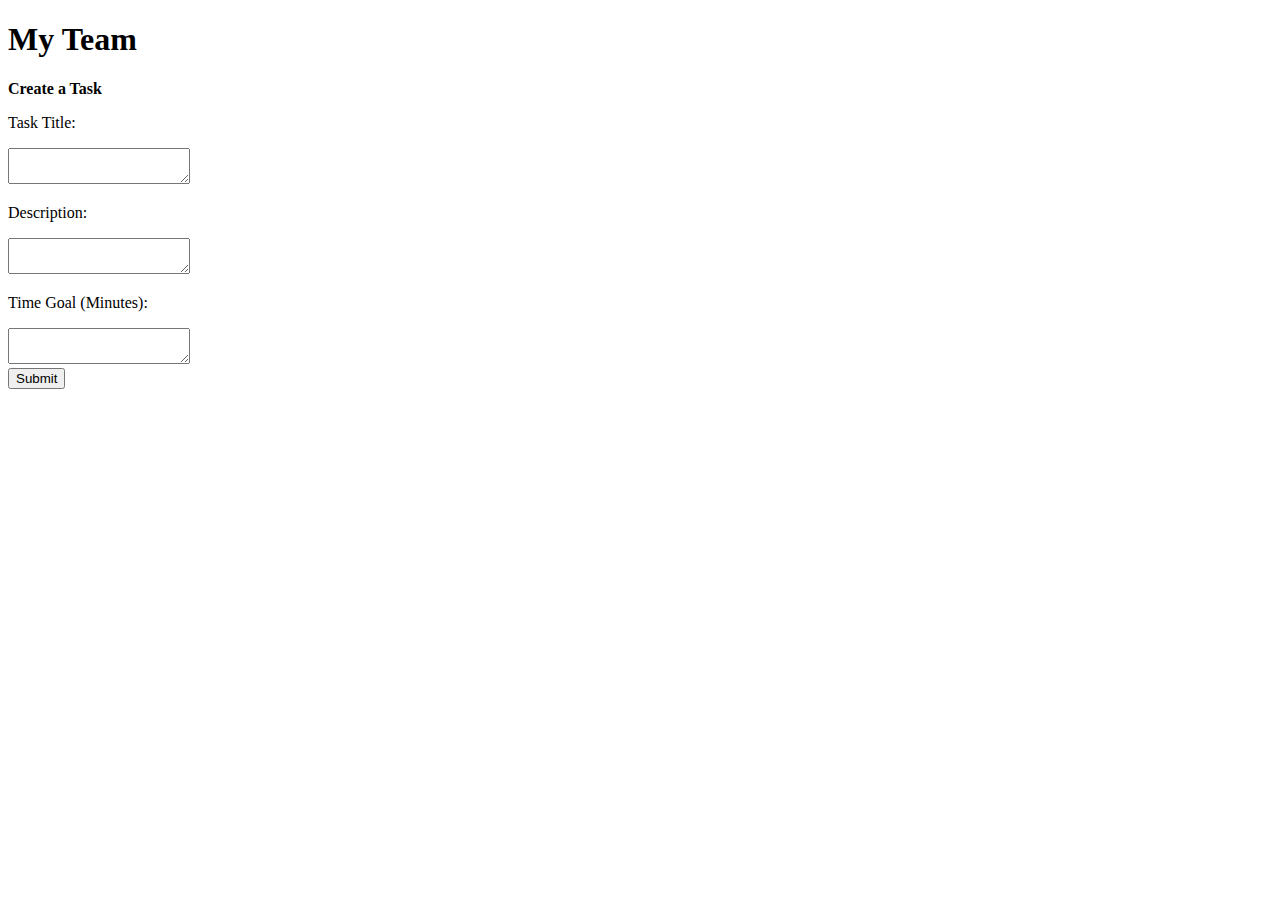
==== src/main/webapp/team.html @ f6d2feed "Merge pull request #1 from benxu3/hello-world" ====
<!DOCTYPE html>
<html>
  <head>
    <meta charset="UTF-8">
    <title>My Team</title>
    <link rel="stylesheet" href="style.css">
    <script src="script.js"></script>
  </head>
  <body onload="loadTeamView();">
    <div id="content">
      <h1>My Team</h1>
      <p><b>Create a Task</b></p>
      <form action="/create-task" method="POST">
        <p>Task Title:</p>
        <textarea name="title"></textarea>
        <p>Description:</p>
        <textarea name="desc"></textarea>
        <p>Time Goal (Minutes):</p>
        <textarea name="time"></textarea>
        <br/>
        <input type="submit" />
      </form>
      <div id="users">
      </div>
    </div>
  </body>
</html>
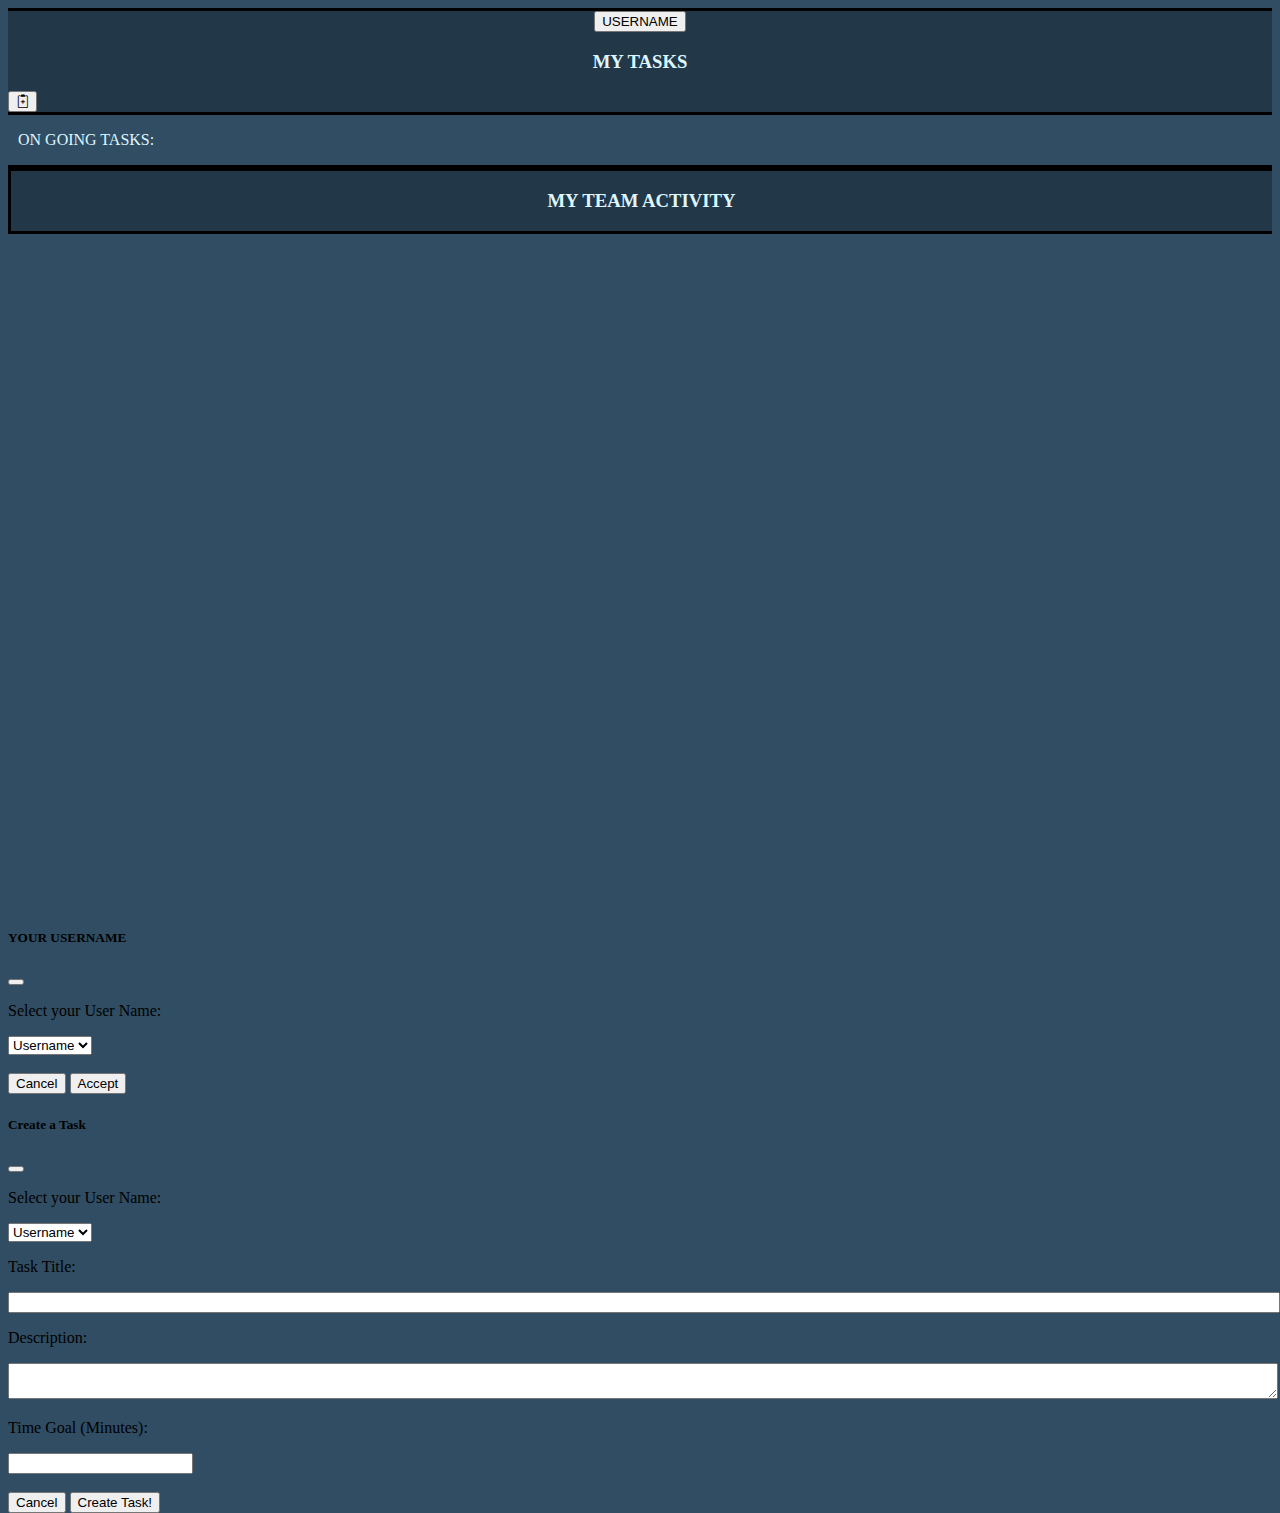
==== commit 74e52b1a: "ADD TEAM VIEW MOCKOUT, NEW ENTYTIES, NEW FETCH JSON TO HTML FUNCTION, ETC" ====
--- a/src/main/webapp/team.html
+++ b/src/main/webapp/team.html
@@ -1,27 +1,189 @@
 <!DOCTYPE html>
 <html>
-  <head>
+
+<head>
     <meta charset="UTF-8">
+    <meta name="viewport" content="width=device-width, initial-scale=1">
     <title>My Team</title>
+    <link href="https://cdn.jsdelivr.net/npm/bootstrap@5.2.0-beta1/dist/css/bootstrap.min.css" rel="stylesheet"
+        integrity="sha384-0evHe/X+R7YkIZDRvuzKMRqM+OrBnVFBL6DOitfPri4tjfHxaWutUpFmBp4vmVor" crossorigin="anonymous">
     <link rel="stylesheet" href="style.css">
     <script src="script.js"></script>
-  </head>
-  <body onload="loadTeamView();">
-    <div id="content">
-      <h1>My Team</h1>
-      <p><b>Create a Task</b></p>
-      <form action="/create-task" method="POST">
-        <p>Task Title:</p>
-        <textarea name="title"></textarea>
-        <p>Description:</p>
-        <textarea name="desc"></textarea>
-        <p>Time Goal (Minutes):</p>
-        <textarea name="time"></textarea>
-        <br/>
-        <input type="submit" />
-      </form>
-      <div id="users">
-      </div>
+</head>
+
+<body onload="loadTeamView(); loadUserView();" class="cont">
+    <div class="container-fluid conta">
+        <div class="row custom-row ">
+            <div class="col-sm-12 col-md-6 col-lg-6 colul ">
+                <div class="p-3 headers">
+                    <div class="row">
+                        <div class="col-2">
+                            <div class="username">
+                                <!-- Button trigger modal SELECT USERNAME-->
+                                <button type="button" class="btn btn-primary" data-bs-toggle="modal"
+                                    data-bs-target="#selectuser">
+                                    USERNAME
+                                </button>
+                            </div>
+                        </div>
+                        <div class="col-8">
+                            <h3>MY TASKS</h3>
+                        </div>
+
+                        <!-- Button trigger modal CREATE NEW TASK-->
+                        <div class="col-2 text-end p-1">
+                            <button type="button" class="btn btn-warning p-1" data-bs-toggle="modal"
+                                data-bs-target="#createtask">
+                                <i class="bi bi-clipboard2-plus"></i>
+                            </button>
+                        </div>
+                    </div>
+
+                </div>
+                <div class="mytasks">
+                    <div class="curtask" id="curtask">
+                        <p class="p">ON GOING TASKS:</p>
+                    </div>
+                    
+                    <div class="logboxuser">
+                        <div class="pasttasks" id="pasttasks">
+                            <p class="p">PAST TASKS:</p>
+                        </div>
+                    </div>
+                </div>
+            </div>
+
+
+
+            <div class="col-sm-12 col-md-6 col-lg-6 colur ">
+                <div class="p-3 headers">
+                    <h3>MY TEAM ACTIVITY</h3>
+                </div>
+                <!-- <div class="users-drawer  rounded-1">
+                     <i class="bi bi-person-circle uspfp" style="font-size: 2.5vw; padding: 0px 5px;"></i>
+                     <div class="text">
+                         <div class="row m-0">
+                             <div class="col-3">
+                                 <h6>User name </h6>
+                             </div>
+                             <div class="col-1 ">
+                                 <i class="bi bi-arrow-right flech" style="font-size: 20px;"></i>
+                             </div>
+                             <div class="col-7 ">
+                                 <h6>TASK TITLE</h6>
+                             </div>
+                            <div class="col-1 text-end">
+                                 <p>TIMESTAMP</p>
+                             </div>
+                         </div>
+                         <div class="row m-0">
+                             <div class="col ">
+                                 <p>task description</p>
+                             </div>
+                             <div class="col ">
+                                 <p>tast time</p>
+                             </div>
+                         </div>
+                     </div>
+                 </div>-->
+                <div class="logbox">
+                    <div id="users">
+
+                    </div>
+                </div>
+
+            </div>
+        </div>
     </div>
-  </body>
+
+
+
+    <script src="https://cdn.jsdelivr.net/npm/@popperjs/core@2.11.5/dist/umd/popper.min.js"
+        integrity="sha384-Xe+8cL9oJa6tN/veChSP7q+mnSPaj5Bcu9mPX5F5xIGE0DVittaqT5lorf0EI7Vk"
+        crossorigin="anonymous"></script>
+    <script src="https://cdn.jsdelivr.net/npm/bootstrap@5.2.0-beta1/dist/js/bootstrap.min.js"
+        integrity="sha384-kjU+l4N0Yf4ZOJErLsIcvOU2qSb74wXpOhqTvwVx3OElZRweTnQ6d31fXEoRD1Jy"
+        crossorigin="anonymous"></script>
+
+
+    <!-- MODALS SELECT USER-->
+    <div class="modal fade" id="selectuser" tabindex="-1" aria-labelledby="exampleModalLabel" aria-hidden="true">
+        <div class="modal-dialog">
+            <div class="modal-content">
+                <div class="modal-header">
+                    <h5 class="modal-title" id="exampleModalLabel">YOUR USERNAME</h5>
+                    <button type="button" class="btn-close" data-bs-dismiss="modal" aria-label="Close"></button>
+                </div>
+                <div class="modal-body">
+                    <form name="username" onsubmit="loadUserView();">
+                        <div class="mb-3">
+                            <p>Select your User Name:</p>
+                            <select name="userN" class="form-select" aria-label="Default select example">
+                                <option value="username" selected>Username</option>
+                                <option value="avritt">Avritt</option>
+                                <option value="ben">Ben</option>
+                                <option value="nicolas">Nicolas</option>
+                            </select>
+                        </div>
+                        <br />
+                        <div class="modal-footer">
+                            <button type="reset" class="btn btn-danger" data-bs-dismiss="modal">Cancel</button>
+                            <button type="submit" class="btn btn-success">Accept</button>
+                        </div>
+                    </form>
+                </div>
+            </div>
+        </div>
+    </div>
+
+
+    <!-- MODAL CREATE TASK-->
+    <div class="modal fade " id="createtask" tabindex="-1" aria-labelledby="exampleModalLabel" aria-hidden="true">
+        <div class="modal-dialog ">
+            <div class="modal-content ">
+                <div class="modal-header">
+                    <h5 class="modal-title" id="exampleModalLabel">Create a Task</h5>
+                    <button type="button" class="btn-close" data-bs-dismiss="modal" aria-label="Close"></button>
+                </div>
+                <div class="modal-body">
+
+                    <form name="newTask" action="/create-task" method="POST" onsubmit="return validateForm()">
+                        <div class="mb-3">
+                            <p>Select your User Name:</p>
+                            <select name="userN" class="form-select" aria-label="Default select example">
+                                <option value="username" selected>Username</option>
+                                <option value="avritt">Avritt</option>
+                                <option value="ben">Ben</option>
+                                <option value="nicolas">Nicolas</option>
+                            </select>
+                        </div>
+                        <div class="mb-3">
+                            <p>Task Title:</p>
+                            <input type="text" name="title" style="width: 100%;"></input>
+                        </div>
+                        <div class="mb-3">
+                            <p>Description:</p>
+                            <textarea name="desc" style="width: 100%;"></textarea>
+                        </div>
+                        <div class="mb-3">
+                            <p>Time Goal (Minutes):</p>
+                            <input type="number" min="0" oninput="this.value = Math.abs(this.value)"
+                                name="time"></input>
+                        </div>
+                        <br />
+                        <div class="modal-footer">
+                            <button type="reset" class="btn btn-danger" data-bs-dismiss="modal">Cancel</button>
+                            <button type="submit" class="btn btn-success">Create Task!</button>
+                        </div>
+                    </form>
+                </div>
+
+            </div>
+
+        </div>
+
+    </div>
+
+</body>
+
 </html>--- a/src/main/webapp/style.css
+++ b/src/main/webapp/style.css
@@ -0,0 +1,161 @@
+/*#content {
+  margin-left: auto;
+  margin-right: auto;
+  width: 650px;
+}
+
+#greeting-container {
+  margin-top: 20px;
+}*/
+@import url("https://cdn.jsdelivr.net/npm/bootstrap-icons@1.8.3/font/bootstrap-icons.css");
+
+
+
+body{
+    overflow: hidden;
+    height: 100vh;
+}
+
+.custom-row{
+    background-color: #304d63;
+    height: 100%;
+    
+}
+
+.curtask{
+    border-bottom-style: solid;
+    position: relative;
+    height: 50%;
+    width: 100%;
+    overflow: auto;
+}
+
+.pasttasks{
+    position: relative;
+    height: 50%;
+    width: 100%;
+    bottom: 0;
+}
+
+.mytasks .p{
+    padding: 0px 0px 0px 10px;
+    color: #def6ff;
+    position: sticky;
+}
+
+.task{
+    margin: 2px 5px;
+}
+
+.conta{
+    height: 100vh;
+}
+
+.cont{
+    background-color: #304d63;
+    height: 100vh;
+}
+
+.colur{
+    border-left-style: solid;
+}
+
+.mod{
+    align-content: center;
+}
+
+
+.headers{
+    background-color: #223747;
+    border-bottom-style: solid;
+    border-top-style: solid;
+    position: relative;
+    top: 0;
+    width: 100%;
+    height: 10%;
+}
+
+.row>*{
+    padding: 0px;
+}
+
+
+
+
+.users-drawer{
+    display: flex;
+    transition: .3s ease;
+    color: rgb(204, 204, 204);
+    
+}
+
+.users-drawer .text {
+    width: 100%; 
+}
+
+.users-drawer .text h6{
+    margin: 0px;
+    font-size:20px;
+}
+
+.users-drawer .text p{
+    margin: 0px;
+}
+
+.users-drawer:hover{
+    background: #5a7f9b;
+    color: black;
+}
+
+.text .row .pad{
+    padding-right: 0%;
+}
+
+hr{
+    margin: 3px auto;
+    width: 95%;
+    color: black;
+}
+.uspfp{
+    font-size: 2.5vw; 
+    padding: 0px 5px;
+}
+
+
+.flech{
+    font-size: 20px;
+}
+
+h3{
+    Color: #def6ff;
+    text-align: center;
+}     
+
+
+.username{
+    text-align: center;
+}
+
+.logbox{
+    overflow: auto;
+    height: 90%;
+    position: fixed;
+    bottom: 0;
+    width: 50%;
+}
+
+.logboxuser{
+    overflow: auto;
+    height: 45%;
+    position: fixed;
+    width: 50%;
+}
+
+
+
+.mytasks{
+    position: relative;
+    height: 90%;
+    bottom: 0;
+    width: 100%;
+}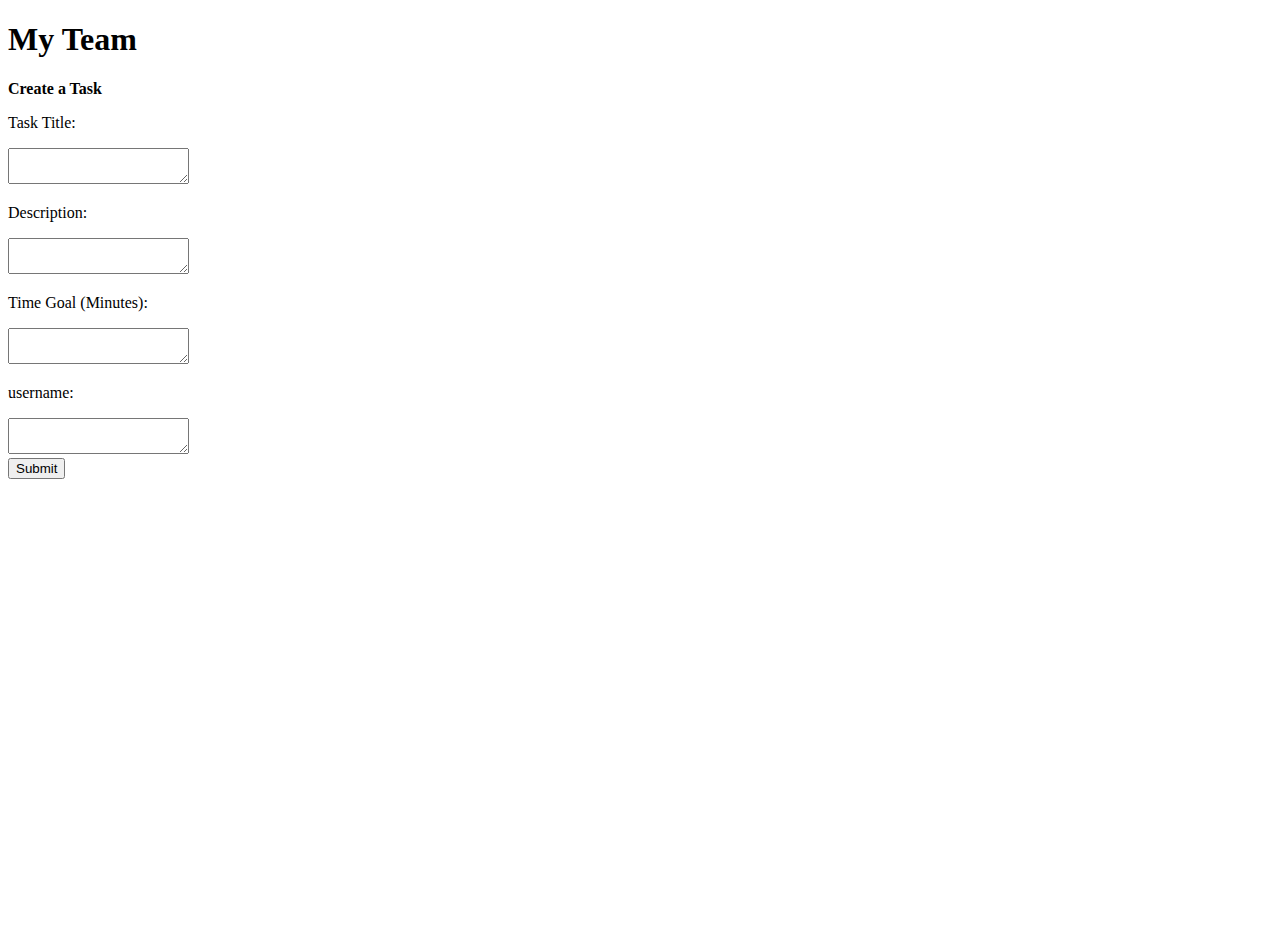
==== commit 1486f8fd: "implement backend servlets" ====
--- a/src/main/webapp/team.html
+++ b/src/main/webapp/team.html
@@ -1,189 +1,30 @@
 <!DOCTYPE html>
 <html>
-
-<head>
+  <head>
     <meta charset="UTF-8">
-    <meta name="viewport" content="width=device-width, initial-scale=1">
     <title>My Team</title>
-    <link href="https://cdn.jsdelivr.net/npm/bootstrap@5.2.0-beta1/dist/css/bootstrap.min.css" rel="stylesheet"
-        integrity="sha384-0evHe/X+R7YkIZDRvuzKMRqM+OrBnVFBL6DOitfPri4tjfHxaWutUpFmBp4vmVor" crossorigin="anonymous">
     <link rel="stylesheet" href="style.css">
     <script src="script.js"></script>
-</head>
-
-<body onload="loadTeamView(); loadUserView();" class="cont">
-    <div class="container-fluid conta">
-        <div class="row custom-row ">
-            <div class="col-sm-12 col-md-6 col-lg-6 colul ">
-                <div class="p-3 headers">
-                    <div class="row">
-                        <div class="col-2">
-                            <div class="username">
-                                <!-- Button trigger modal SELECT USERNAME-->
-                                <button type="button" class="btn btn-primary" data-bs-toggle="modal"
-                                    data-bs-target="#selectuser">
-                                    USERNAME
-                                </button>
-                            </div>
-                        </div>
-                        <div class="col-8">
-                            <h3>MY TASKS</h3>
-                        </div>
-
-                        <!-- Button trigger modal CREATE NEW TASK-->
-                        <div class="col-2 text-end p-1">
-                            <button type="button" class="btn btn-warning p-1" data-bs-toggle="modal"
-                                data-bs-target="#createtask">
-                                <i class="bi bi-clipboard2-plus"></i>
-                            </button>
-                        </div>
-                    </div>
-
-                </div>
-                <div class="mytasks">
-                    <div class="curtask" id="curtask">
-                        <p class="p">ON GOING TASKS:</p>
-                    </div>
-                    
-                    <div class="logboxuser">
-                        <div class="pasttasks" id="pasttasks">
-                            <p class="p">PAST TASKS:</p>
-                        </div>
-                    </div>
-                </div>
-            </div>
-
-
-
-            <div class="col-sm-12 col-md-6 col-lg-6 colur ">
-                <div class="p-3 headers">
-                    <h3>MY TEAM ACTIVITY</h3>
-                </div>
-                <!-- <div class="users-drawer  rounded-1">
-                     <i class="bi bi-person-circle uspfp" style="font-size: 2.5vw; padding: 0px 5px;"></i>
-                     <div class="text">
-                         <div class="row m-0">
-                             <div class="col-3">
-                                 <h6>User name </h6>
-                             </div>
-                             <div class="col-1 ">
-                                 <i class="bi bi-arrow-right flech" style="font-size: 20px;"></i>
-                             </div>
-                             <div class="col-7 ">
-                                 <h6>TASK TITLE</h6>
-                             </div>
-                            <div class="col-1 text-end">
-                                 <p>TIMESTAMP</p>
-                             </div>
-                         </div>
-                         <div class="row m-0">
-                             <div class="col ">
-                                 <p>task description</p>
-                             </div>
-                             <div class="col ">
-                                 <p>tast time</p>
-                             </div>
-                         </div>
-                     </div>
-                 </div>-->
-                <div class="logbox">
-                    <div id="users">
-
-                    </div>
-                </div>
-
-            </div>
-        </div>
+  </head>
+  <body onload="loadTeamView();">
+    <div id="content">
+      <h1>My Team</h1>
+      <p><b>Create a Task</b></p>
+      <form action="/create-task" method="POST">
+        <p>Task Title:</p>
+        <textarea name="title"></textarea>
+        <p>Description:</p>
+        <textarea name="desc"></textarea>
+        <p>Time Goal (Minutes):</p>
+        <textarea name="time"></textarea>
+        <br/>
+        <p>username:</p>
+        <textarea name="userN"></textarea>
+        <br/>
+        <input type="submit" />
+      </form>
+      <div id="users">
+      </div>
     </div>
-
-
-
-    <script src="https://cdn.jsdelivr.net/npm/@popperjs/core@2.11.5/dist/umd/popper.min.js"
-        integrity="sha384-Xe+8cL9oJa6tN/veChSP7q+mnSPaj5Bcu9mPX5F5xIGE0DVittaqT5lorf0EI7Vk"
-        crossorigin="anonymous"></script>
-    <script src="https://cdn.jsdelivr.net/npm/bootstrap@5.2.0-beta1/dist/js/bootstrap.min.js"
-        integrity="sha384-kjU+l4N0Yf4ZOJErLsIcvOU2qSb74wXpOhqTvwVx3OElZRweTnQ6d31fXEoRD1Jy"
-        crossorigin="anonymous"></script>
-
-
-    <!-- MODALS SELECT USER-->
-    <div class="modal fade" id="selectuser" tabindex="-1" aria-labelledby="exampleModalLabel" aria-hidden="true">
-        <div class="modal-dialog">
-            <div class="modal-content">
-                <div class="modal-header">
-                    <h5 class="modal-title" id="exampleModalLabel">YOUR USERNAME</h5>
-                    <button type="button" class="btn-close" data-bs-dismiss="modal" aria-label="Close"></button>
-                </div>
-                <div class="modal-body">
-                    <form name="username" onsubmit="loadUserView();">
-                        <div class="mb-3">
-                            <p>Select your User Name:</p>
-                            <select name="userN" class="form-select" aria-label="Default select example">
-                                <option value="username" selected>Username</option>
-                                <option value="avritt">Avritt</option>
-                                <option value="ben">Ben</option>
-                                <option value="nicolas">Nicolas</option>
-                            </select>
-                        </div>
-                        <br />
-                        <div class="modal-footer">
-                            <button type="reset" class="btn btn-danger" data-bs-dismiss="modal">Cancel</button>
-                            <button type="submit" class="btn btn-success">Accept</button>
-                        </div>
-                    </form>
-                </div>
-            </div>
-        </div>
-    </div>
-
-
-    <!-- MODAL CREATE TASK-->
-    <div class="modal fade " id="createtask" tabindex="-1" aria-labelledby="exampleModalLabel" aria-hidden="true">
-        <div class="modal-dialog ">
-            <div class="modal-content ">
-                <div class="modal-header">
-                    <h5 class="modal-title" id="exampleModalLabel">Create a Task</h5>
-                    <button type="button" class="btn-close" data-bs-dismiss="modal" aria-label="Close"></button>
-                </div>
-                <div class="modal-body">
-
-                    <form name="newTask" action="/create-task" method="POST" onsubmit="return validateForm()">
-                        <div class="mb-3">
-                            <p>Select your User Name:</p>
-                            <select name="userN" class="form-select" aria-label="Default select example">
-                                <option value="username" selected>Username</option>
-                                <option value="avritt">Avritt</option>
-                                <option value="ben">Ben</option>
-                                <option value="nicolas">Nicolas</option>
-                            </select>
-                        </div>
-                        <div class="mb-3">
-                            <p>Task Title:</p>
-                            <input type="text" name="title" style="width: 100%;"></input>
-                        </div>
-                        <div class="mb-3">
-                            <p>Description:</p>
-                            <textarea name="desc" style="width: 100%;"></textarea>
-                        </div>
-                        <div class="mb-3">
-                            <p>Time Goal (Minutes):</p>
-                            <input type="number" min="0" oninput="this.value = Math.abs(this.value)"
-                                name="time"></input>
-                        </div>
-                        <br />
-                        <div class="modal-footer">
-                            <button type="reset" class="btn btn-danger" data-bs-dismiss="modal">Cancel</button>
-                            <button type="submit" class="btn btn-success">Create Task!</button>
-                        </div>
-                    </form>
-                </div>
-
-            </div>
-
-        </div>
-
-    </div>
-
-</body>
-
+  </body>
 </html>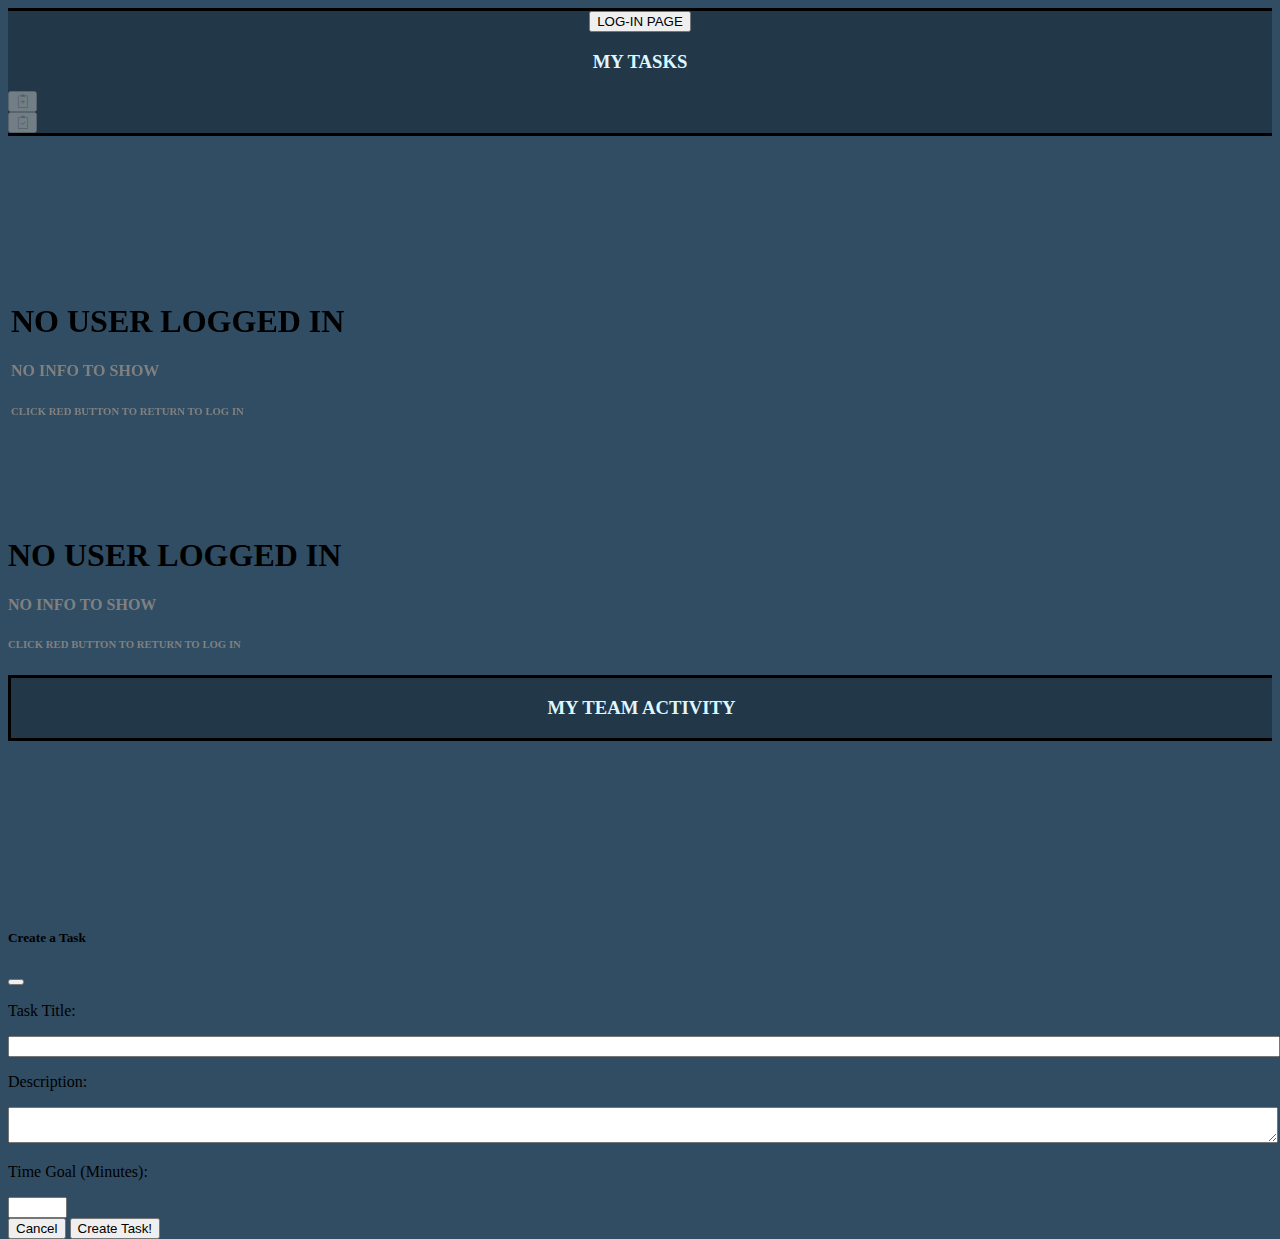
==== commit 207060a2: "Add sorted by start time. Remove commented paragraphs. Add goal time met and finished time to task D" ====
--- a/src/main/webapp/team.html
+++ b/src/main/webapp/team.html
@@ -1,30 +1,156 @@
 <!DOCTYPE html>
 <html>
-  <head>
+
+<head>
     <meta charset="UTF-8">
-    <title>My Team</title>
+    <meta name="viewport" content="width=device-width, initial-scale=1">
+    <title>MY TEAM</title>
+    <link rel="icon" href="/src/main/webapp/favicons/journal-check.svg">
+    <link href="https://cdn.jsdelivr.net/npm/bootstrap@5.2.0-beta1/dist/css/bootstrap.min.css" rel="stylesheet"
+        integrity="sha384-0evHe/X+R7YkIZDRvuzKMRqM+OrBnVFBL6DOitfPri4tjfHxaWutUpFmBp4vmVor" crossorigin="anonymous">
     <link rel="stylesheet" href="style.css">
     <script src="script.js"></script>
-  </head>
-  <body onload="loadTeamView();">
-    <div id="content">
-      <h1>My Team</h1>
-      <p><b>Create a Task</b></p>
-      <form action="/create-task" method="POST">
-        <p>Task Title:</p>
-        <textarea name="title"></textarea>
-        <p>Description:</p>
-        <textarea name="desc"></textarea>
-        <p>Time Goal (Minutes):</p>
-        <textarea name="time"></textarea>
-        <br/>
-        <p>username:</p>
-        <textarea name="userN"></textarea>
-        <br/>
-        <input type="submit" />
-      </form>
-      <div id="users">
-      </div>
+    <script src="https://cdn.jsdelivr.net/npm/@popperjs/core@2.11.5/dist/umd/popper.min.js"
+        integrity="sha384-Xe+8cL9oJa6tN/veChSP7q+mnSPaj5Bcu9mPX5F5xIGE0DVittaqT5lorf0EI7Vk"
+        crossorigin="anonymous"></script>
+    <script src="https://cdn.jsdelivr.net/npm/bootstrap@5.2.0-beta1/dist/js/bootstrap.min.js"
+        integrity="sha384-kjU+l4N0Yf4ZOJErLsIcvOU2qSb74wXpOhqTvwVx3OElZRweTnQ6d31fXEoRD1Jy"
+        crossorigin="anonymous"></script>
+</head>
+
+<body onload="loadTeamView();" class="cont">
+    <div class="container-fluid conta">
+        <div class="row custom-row ">
+            <div class="col-sm-12 col-md-6 col-lg-6 colul ">
+                <div class="p-3 headers">
+                    <div class="row">
+                        <div class="col-2">
+                            <div class="username">
+                                <a href="/">
+                                    <button type="button" class="btn btn-danger" id="homeButton">
+                                        LOG-IN PAGE
+                                    </button>
+                                </a>
+                            </div>
+                        </div>
+                        <div class="col-8">
+                            <h3>MY TASKS</h3>
+                        </div>
+
+                        <!-- Button trigger modal CREATE NEW TASK-->
+                        <div class="col-2 text-start p-1">
+                            <div class="row">
+                                <div class="col">
+
+                                </div>
+                                <div class="col">
+
+                                </div>
+                                <div class="col">
+                                    <button type="button" title="CLICK TO CREATE A NEW TASK" class="btn btn-warning p-1" data-bs-toggle="modal"
+                                        data-bs-target="#createtask" id="createTaskBtn">
+                                        <i class="bi bi-clipboard2-plus"></i>
+                                    </button>
+                                </div>
+                                <div class="col">
+                                        <form name="comTask" action="/complete-task" method="POST" onsubmit="addUserNForm()">
+                                            <input type="hidden" name="userN" class="TaskUserName" type="text"/>
+                                            <button type="submit" title="CLICK TO END CURRENT TASK" class="text-black btn btn-success p-1" id="endTaskBtn" >
+                                            <i class="bi bi-clipboard2-check"></i>
+                                        </form>
+                                    </button>
+                                </div>
+                            </div>
+                            
+                        </div>
+                    </div>
+
+                </div>
+                <div class="mytasks" id="mytasks">
+                    <div class="curtask" id="curtask">
+                        <p class="p" id="currentTasks"></p>
+                    </div>
+
+                    <div class="logboxuser">
+                        <div class="pasttasks" id="pasttasks">
+                            <p class="p" id="pasttask"></p>
+                        </div>
+                    </div>
+                </div>
+            </div>
+
+
+
+            <div class="col-sm-12 col-md-6 col-lg-6 colur ">
+                <div class="p-3 headers">
+                    <h3>MY TEAM ACTIVITY</h3>
+                </div>
+
+                <div class="logbox" id="logbox">
+                    <div id="users">
+                    </div>
+                </div>
+            </div>
+        </div>
     </div>
-  </body>
+
+    <!-- MODAL CREATE TASK-->
+    <div class="modal fade " id="createtask" tabindex="-1" aria-labelledby="exampleModalLabel" aria-hidden="true">
+        <div class="modal-dialog ">
+            <div class="modal-content ">
+                <div class="modal-header">
+                    <h5 class="modal-title" id="exampleModalLabel">Create a Task</h5>
+                    <button type="button" class="btn-close" data-bs-dismiss="modal" aria-label="Close"></button>
+                </div>
+                <div class="modal-body">
+
+                    <form name="newTask" action="/create-task" method="POST" onsubmit="addUserNForm(); return validateForm(); " >
+                        
+                            <input type="hidden" name="userN" class="TaskUserName" type="text"/>
+                        
+                        <div class="mb-3">
+                            <p>Task Title:</p>
+                            <input type="text" name="title" style="width: 100%;"></input>
+                        </div>
+                        <div class="mb-3">
+                            <p>Description:</p>
+                            <textarea name="desc" style="width: 100%;"></textarea>
+                        </div>
+                        <div class="mb-1">
+                            <label>
+                                <p>Time Goal (Minutes): </p>
+                            </label>
+                            <input type="number" min="0" style="width: 4vw;" oninput="this.value = Math.abs(this.value)"
+                                name="time"></input>
+                        </div>
+                        <!-- COLLABORATE STATUS
+                        <div class="mb-3">
+                            <label>
+                                <p>Available to collaborate?</p>
+                            </label>
+                            <input class="ms-3 form-check-input" type="radio" name="colla" id="flexRadioDefault1" value="yes">
+                            <label class="form-check-label" for="flexRadioDefault1">
+                                YES
+                            </label>
+                            <input class="ms-3 form-check-input" type="radio" name="colla" id="flexRadioDefault2" value="no" checked>
+                            <label class="form-check-label" for="flexRadioDefault2">
+                                NO
+                            </label>
+                        </div>
+                        -->
+                        <div class="modal-footer">
+                            <button type="reset" class="btn btn-danger" data-bs-dismiss="modal">Cancel</button>
+                            <button type="submit" class="btn btn-success">Create Task!</button>
+                        </div>
+                    </form>
+                </div>
+
+            </div>
+
+        </div>
+
+    </div>
+
+</body>
+
 </html>